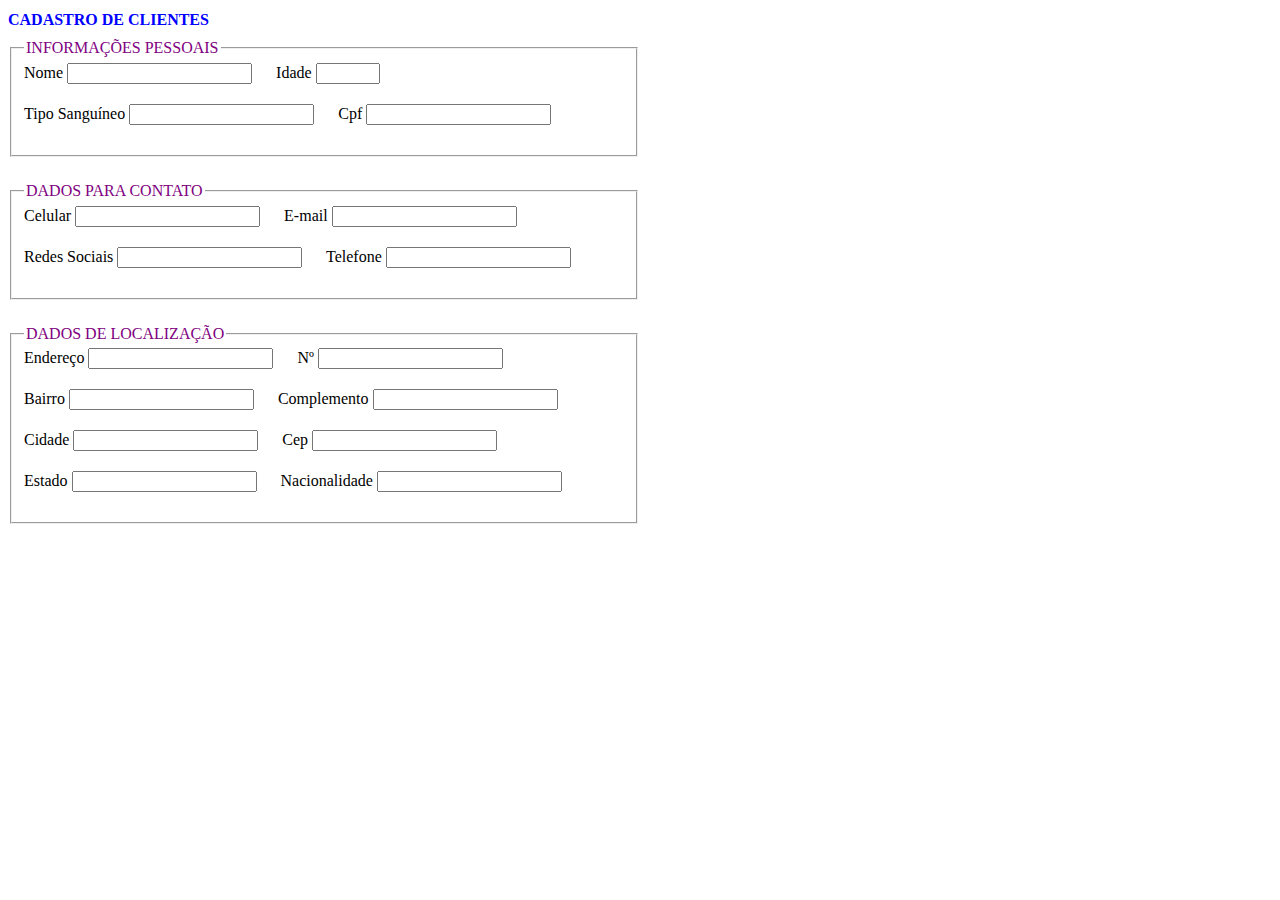
==== index.html @ 2f30fcfb "cria formulario de cadastro" ====
<!DOCTYPE html>
<html lang="en">
<head>
    <meta charset="UTF-8">
    <meta http-equiv="X-UA-Compatible" content="IE=edge">
    <meta name="viewport" content="width=device-width, initial-scale=1.0">
    <title>formulário de clientes</title>
    <link rel="stylesheet" href="style.css">
</head>
<body>

    <div class="box">
        <h1 class="font-blue">CADASTRO DE CLIENTES </h1> 

        <div class="info-block">
            <fieldset>
                <legend>INFORMAÇÕES PESSOAIS</legend>
                <label for="name">Nome</label>
                <input type="text" id="name">
     
                <label for="age">Idade</label>
                <input type="number" id="age" min="1" max="100">
                <br>
                <label for="blood">Tipo Sanguíneo</label>
                <input type="text" id="blood" maxlength="2">
                <label for="cpf">Cpf</label>
                <input type="number" id="cpf" maxlength="1">
            </fieldset>
        </div>
     
        <div class="info-block">
            <fieldset>
             <legend>DADOS PARA CONTATO</legend>
             <label for="phone">Celular</label>
             <input type="number" id="phone">
     
             <label for="e-mail">E-mail</label>
             <input type="text" id="e-mail">
     <br>
             <label for="social networks">Redes Sociais</label>
             <input type="text" id="social networks">
     
             <label for="phone">Telefone</label>
             <input type="number" id="phone">
            </fieldset>
        </div>
     
        <div>
         <fieldset>
             <legend>DADOS DE LOCALIZAÇÃO</legend>
             <label for="address">Endereço</label>
             <input type="text" id="address">
     
             <label for="house number">Nº</label>
             <input type="number" id="house number">
     <br>
             <label for="district">Bairro</label>
             <input type="text" id="district">
     
             <label for="complement">Complemento</label>
             <input type="text" id="complement">
     <br>
             <label for="city">Cidade</label>
             <input type="text" id="city">
     
             <label for="zip code">Cep</label>
             <input type="number" id="zip code">
     <br>
             <label for="state">Estado</label>
             <input type="text" id="state">
     
             <label for="nationality">Nacionalidade</label>
             <input type="text" id="nationality">
     
         
         </fieldset>
        </div>  
    </div>
   
</body>
</html>
---- style.css ----
.font-blue {
    font-size: 16px;
    color: blue;
}

legend{
    color: purple;
    
}

.info-block{
    margin-bottom: 25px;
}

input{
    margin-right: 20px;
    margin-bottom: 20px;
}

.box{
    width: 50%;
}
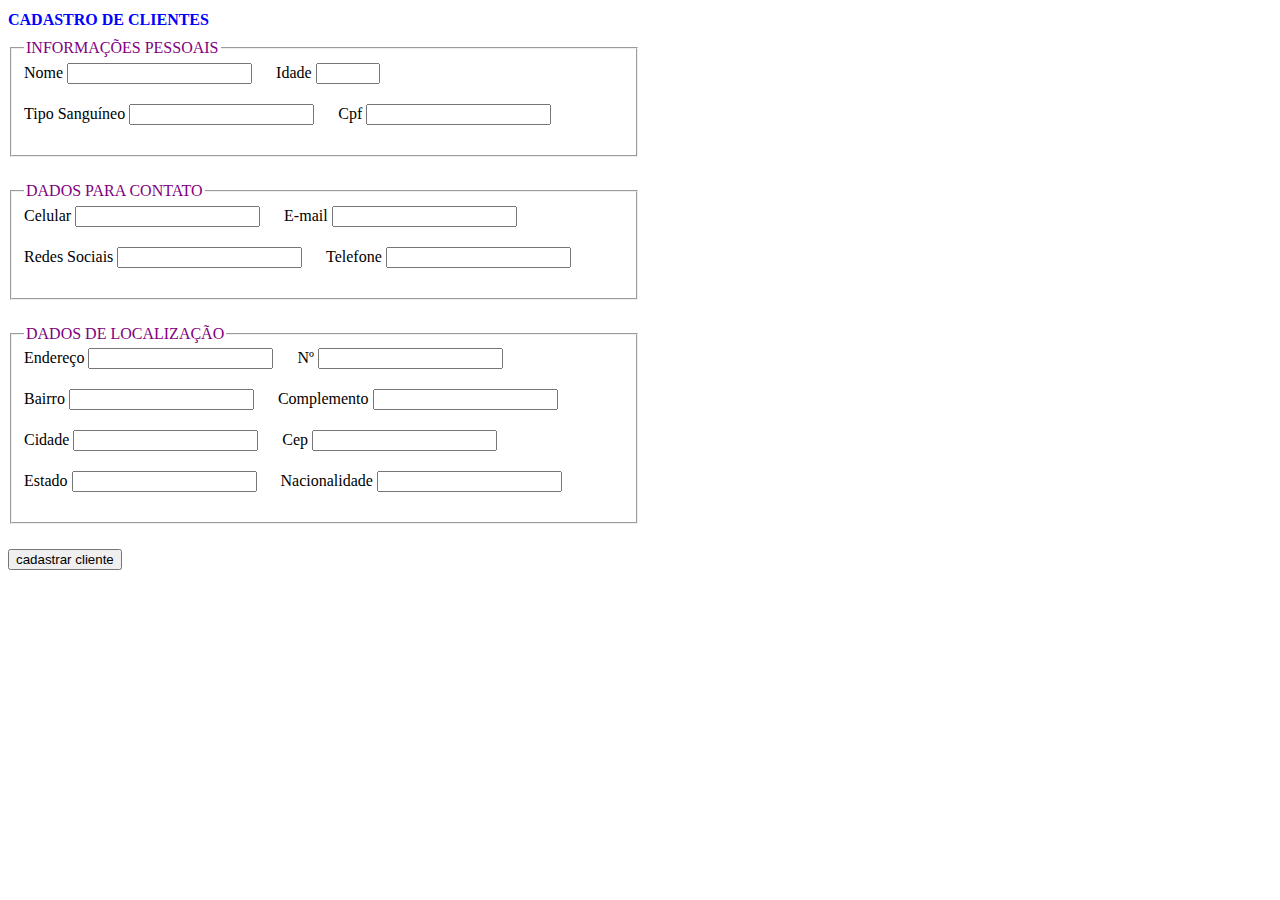
==== commit d63152f1: "cria funcao que recupera os dados do formulário" ====
--- a/index.html
+++ b/index.html
@@ -1,5 +1,6 @@
 <!DOCTYPE html>
 <html lang="en">
+
 <head>
     <meta charset="UTF-8">
     <meta http-equiv="X-UA-Compatible" content="IE=edge">
@@ -7,75 +8,81 @@
     <title>formulário de clientes</title>
     <link rel="stylesheet" href="style.css">
 </head>
+
 <body>
 
     <div class="box">
-        <h1 class="font-blue">CADASTRO DE CLIENTES </h1> 
+        <h1 class="font-blue">CADASTRO DE CLIENTES </h1>
+        <form action="" id="form">
+            <div class="info-block">
+                <fieldset>
+                    <legend>INFORMAÇÕES PESSOAIS</legend>
+                    <label for="name">Nome</label>
+                    <input type="text" id="name" name="name">
 
-        <div class="info-block">
-            <fieldset>
-                <legend>INFORMAÇÕES PESSOAIS</legend>
-                <label for="name">Nome</label>
-                <input type="text" id="name">
-     
-                <label for="age">Idade</label>
-                <input type="number" id="age" min="1" max="100">
-                <br>
-                <label for="blood">Tipo Sanguíneo</label>
-                <input type="text" id="blood" maxlength="2">
-                <label for="cpf">Cpf</label>
-                <input type="number" id="cpf" maxlength="1">
-            </fieldset>
-        </div>
-     
-        <div class="info-block">
-            <fieldset>
-             <legend>DADOS PARA CONTATO</legend>
-             <label for="phone">Celular</label>
-             <input type="number" id="phone">
-     
-             <label for="e-mail">E-mail</label>
-             <input type="text" id="e-mail">
-     <br>
-             <label for="social networks">Redes Sociais</label>
-             <input type="text" id="social networks">
-     
-             <label for="phone">Telefone</label>
-             <input type="number" id="phone">
-            </fieldset>
-        </div>
-     
-        <div>
-         <fieldset>
-             <legend>DADOS DE LOCALIZAÇÃO</legend>
-             <label for="address">Endereço</label>
-             <input type="text" id="address">
-     
-             <label for="house number">Nº</label>
-             <input type="number" id="house number">
-     <br>
-             <label for="district">Bairro</label>
-             <input type="text" id="district">
-     
-             <label for="complement">Complemento</label>
-             <input type="text" id="complement">
-     <br>
-             <label for="city">Cidade</label>
-             <input type="text" id="city">
-     
-             <label for="zip code">Cep</label>
-             <input type="number" id="zip code">
-     <br>
-             <label for="state">Estado</label>
-             <input type="text" id="state">
-     
-             <label for="nationality">Nacionalidade</label>
-             <input type="text" id="nationality">
-     
-         
-         </fieldset>
-        </div>  
+                    <label for="age">Idade</label>
+                    <input type="number" id="age" min="1" max="100" name="age">
+                    <br>
+                    <label for="blood">Tipo Sanguíneo</label>
+                    <input type="text" id="blood" maxlength="2" name="blood">
+                    <label for="cpf">Cpf</label>
+                    <input type="number" id="cpf" maxlength="1" name="cpf">
+                </fieldset>
+            </div>
+
+            <div class="info-block">
+                <fieldset>
+                    <legend>DADOS PARA CONTATO</legend>
+                    <label for="phone">Celular</label>
+                    <input type="number" id="phone" name="phone">
+
+                    <label for="email">E-mail</label>
+                    <input type="text" id="email" name="email">
+                    <br>
+                    <label for="social_networks">Redes Sociais</label>
+                    <input type="text" id="social_networks" name="social_networks">
+
+                    <label for="phone">Telefone</label>
+                    <input type="number" id="phone" name="phone">
+                </fieldset>
+            </div>
+
+            <div class="info-block">
+                <fieldset>
+                    <legend>DADOS DE LOCALIZAÇÃO</legend>
+                    <label for="address">Endereço</label>
+                    <input type="text" id="address" name="address">
+
+                    <label for="house_number">Nº</label>
+                    <input type="number" id="house_number" name="house_number">
+                    <br>
+                    <label for="district">Bairro</label>
+                    <input type="text" id="district" name="district">
+
+                    <label for="complement">Complemento</label>
+                    <input type="text" id="complement" name="complement">
+                    <br>
+                    <label for="city">Cidade</label>
+                    <input type="text" id="city" name="city">
+
+                    <label for="zip_code">Cep</label>
+                    <input type="number" id="zip_code" name="zip_code">
+                    <br>
+                    <label for="state">Estado</label>
+                    <input type="text" id="state" name="state">
+
+                    <label for="nationality">Nacionalidade</label>
+                    <input type="text" id="nationality" name="nationality">
+                </fieldset>
+            </div>
+            <button onclick="cadastrar(event)">
+                cadastrar cliente
+            </button>
+        </form>
+
     </div>
-   
+
+    <script src="script.js"></script>
 </body>
+
 </html>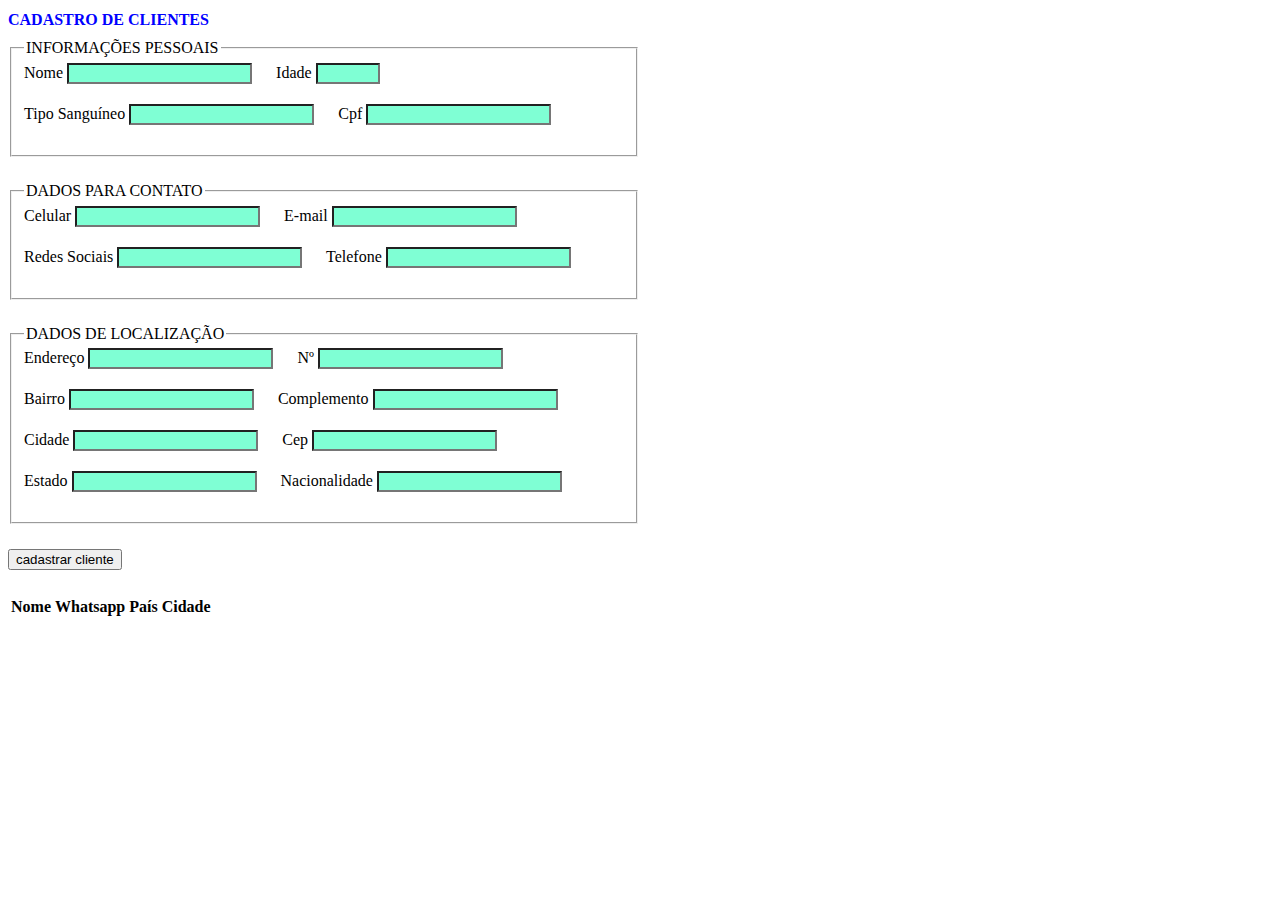
==== commit b538cc6b: "adciona dados na lista" ====
--- a/index.html
+++ b/index.html
@@ -11,7 +11,7 @@
 
 <body>
 
-    <div class="box">
+    <div class="box info-block">
         <h1 class="font-blue">CADASTRO DE CLIENTES </h1>
         <form action="" id="form">
             <div class="info-block">
@@ -33,8 +33,8 @@
             <div class="info-block">
                 <fieldset>
                     <legend>DADOS PARA CONTATO</legend>
-                    <label for="phone">Celular</label>
-                    <input type="number" id="phone" name="phone">
+                    <label for="cellphone">Celular</label>
+                    <input type="text" id="cellphone" name="cellphone">
 
                     <label for="email">E-mail</label>
                     <input type="text" id="email" name="email">
@@ -43,7 +43,7 @@
                     <input type="text" id="social_networks" name="social_networks">
 
                     <label for="phone">Telefone</label>
-                    <input type="number" id="phone" name="phone">
+                    <input type="text" id="phone" name="phone">
                 </fieldset>
             </div>
 
@@ -82,6 +82,21 @@
 
     </div>
 
+    <div>
+        <table>
+            <tr>
+                <th>Nome</th>
+                <th>Whatsapp</th>
+                <th>País</th>
+                <th>Cidade</th>
+            </tr>
+        </table>
+        <div id="result">
+
+        </div>
+
+    </div>
+
     <script src="script.js"></script>
 </body>
 
--- a/style.css
+++ b/style.css
@@ -4,7 +4,7 @@
 }
 
 legend{
-    color: purple;
+    color: black;
     
 }
 
@@ -15,8 +15,9 @@
 input{
     margin-right: 20px;
     margin-bottom: 20px;
+    background-color: aquamarine;
 }
 
 .box{
     width: 50%;
-} +}